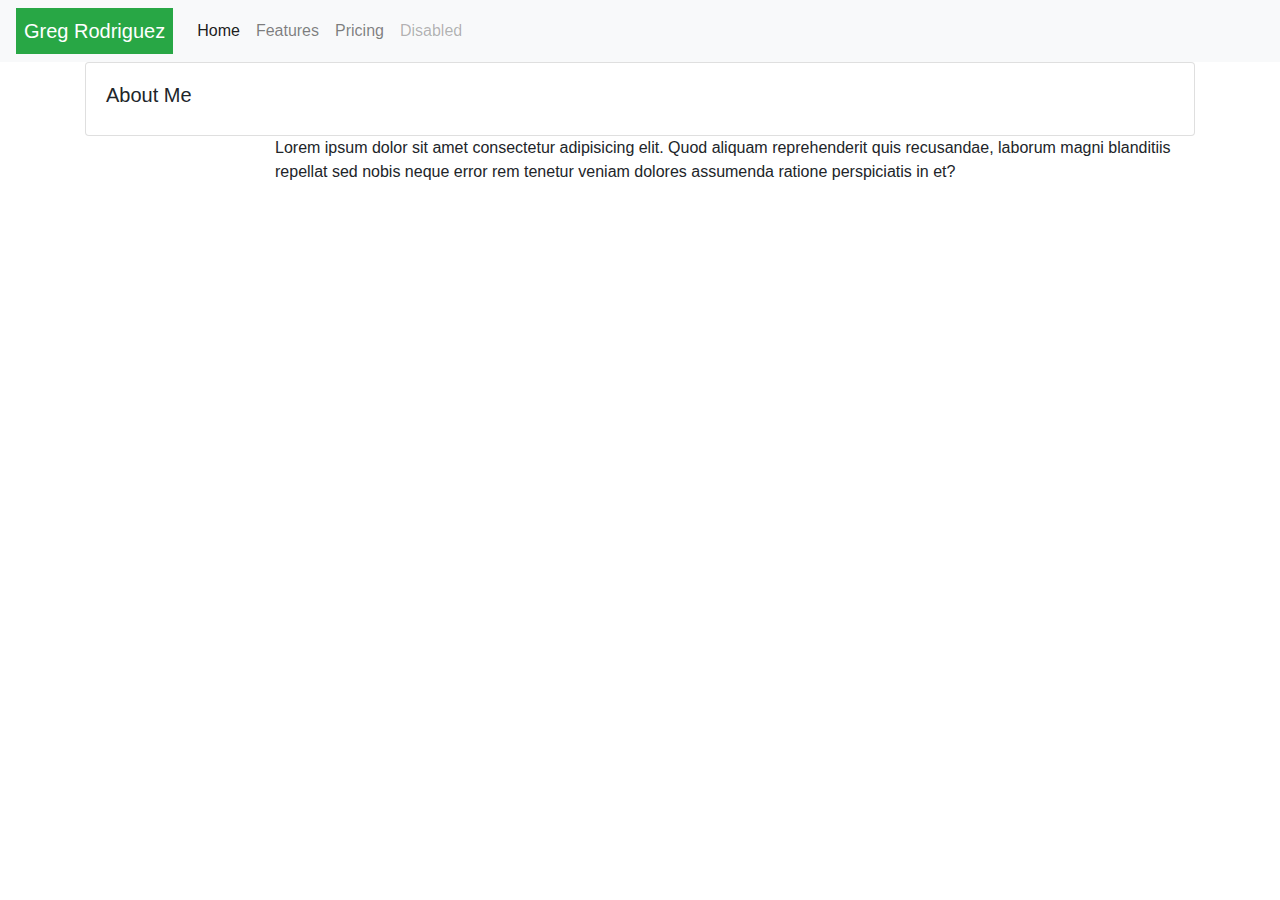
==== index.html @ f26b72eb "my first commit" ====
<!DOCTYPE html>
<html lang="en">

<head>
    <meta charset="UTF-8">
    <meta name="viewport" content="width=device-width, initial-scale=1, shrink-to-fit=no">

    <title>About Me</title>
    <style>
        .col-sm-2 {
            width: auto;
            text-align: center;
            padding: 20px;
        }

        img {
            max-width: 200px;
            ;
            height: 200px;
        }

    </style>
    
    <link rel="stylesheet" href="https://stackpath.bootstrapcdn.com/bootstrap/4.5.2/css/bootstrap.min.css"
        integrity="sha384-JcKb8q3iqJ61gNV9KGb8thSsNjpSL0n8PARn9HuZOnIxN0hoP+VmmDGMN5t9UJ0Z" crossorigin="anonymous" />

</head>

<body>

    <nav class="navbar navbar-expand-lg navbar-light bg-light">
        <a class="navbar-brand bg-success text-white p-2" href="index.html">Greg Rodriguez</a>
        <button class="navbar-toggler" type="button" data-toggle="collapse" data-target="#navbarNav"
            aria-controls="navbarNav" aria-expanded="false" aria-label="Toggle navigation">
            <span class="navbar-toggler-icon"></span>
        </button>
        <div class="collapse navbar-collapse" id="navbarNav">
            <ul class="navbar-nav">
                <li class="nav-item active">
                    <a class="nav-link" href="#">Home <span class="sr-only">(current)</span></a>
                </li>
                <li class="nav-item">
                    <a class="nav-link" href="#">Features</a>
                </li>
                <li class="nav-item">
                    <a class="nav-link" href="#">Pricing</a>
                </li>
                <li class="nav-item">
                    <a class="nav-link disabled" href="#" tabindex="-1" aria-disabled="true">Disabled</a>
                </li>
            </ul>
        </div>
    </nav>

    <style>
        .navbar-light 
        .navbar-brand {
            color:green;
        }
    </style>

    <main>
        <div class="container">
            <div class="row">
                <div class="col-lg-12">
                    <div class="card">
                        <div class="card-body">
                            <h5 class="card-tittle">About Me</h5>
                        </div>
                    </div>
                </div>
            </div>
            <div class="row">
                <div class="col-sm-2">
                    <img src="https://scontent.faus1-1.fna.fbcdn.net/v/t1.0-9/119026377_10222798421738912_7340329373504391688_o.jpg?_nc_cat=111&_nc_sid=730e14&_nc_ohc=c03oYb5I-6sAX8xUI7n&_nc_ht=scontent.faus1-1.fna&oh=d25cce1b32ad0251f98899b66ba4574c&oe=5F94F344"
                        alt="">
                </div>
                <div class="col-sm-10">
                    <p>Lorem ipsum dolor sit amet consectetur adipisicing elit. Quod aliquam reprehenderit quis
                        recusandae, laborum magni blanditiis repellat sed nobis neque error rem tenetur veniam dolores
                        assumenda ratione perspiciatis in et?
                    </p>
                </div>

            </div>
        </div>
    </main>

    <script src="https://code.jquery.com/jquery-3.4.1.slim.min.js"
        integrity="sha384-J6qa4849blE2+poT4WnyKhv5vZF5SrPo0iEjwBvKU7imGFAV0wwj1yYfoRSJoZ+n"
        crossorigin="anonymous"></script>
    <script src="https://cdn.jsdelivr.net/npm/popper.js@1.16.0/dist/umd/popper.min.js"
        integrity="sha384-Q6E9RHvbIyZFJoft+2mJbHaEWldlvI9IOYy5n3zV9zzTtmI3UksdQRVvoxMfooAo"
        crossorigin="anonymous"></script>
    <script src="https://stackpath.bootstrapcdn.com/bootstrap/4.4.1/js/bootstrap.min.js"
        integrity="sha384-wfSDF2E50Y2D1uUdj0O3uMBJnjuUD4Ih7YwaYd1iqfktj0Uod8GCExl3Og8ifwB6"
        crossorigin="anonymous"></script>
</body>

</html>
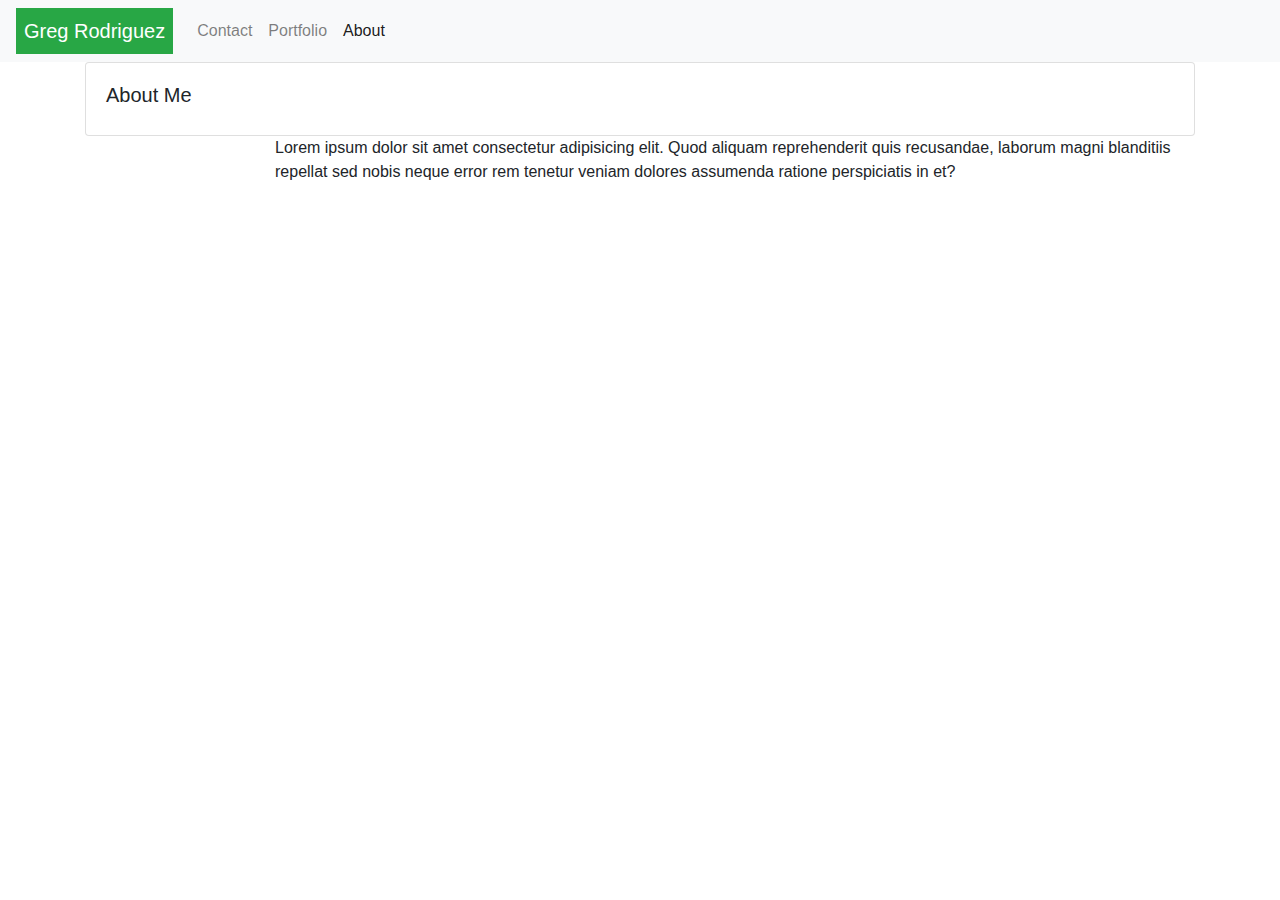
==== commit 2899d47f: "nav correction" ====
--- a/index.html
+++ b/index.html
@@ -36,18 +36,16 @@
         </button>
         <div class="collapse navbar-collapse" id="navbarNav">
             <ul class="navbar-nav">
-                <li class="nav-item active">
-                    <a class="nav-link" href="#">Home <span class="sr-only">(current)</span></a>
+                <li class="nav-item">
+                    <a class="nav-link" href="#">Contact<span class="sr-only">(current)</span></a>
                 </li>
                 <li class="nav-item">
-                    <a class="nav-link" href="#">Features</a>
+                    <a class="nav-link" href="#">Portfolio</a>
                 </li>
-                <li class="nav-item">
-                    <a class="nav-link" href="#">Pricing</a>
+                <li class="nav-item active">
+                    <a class="nav-link" href="index.html">About</a>
                 </li>
-                <li class="nav-item">
-                    <a class="nav-link disabled" href="#" tabindex="-1" aria-disabled="true">Disabled</a>
-                </li>
+                
             </ul>
         </div>
     </nav>
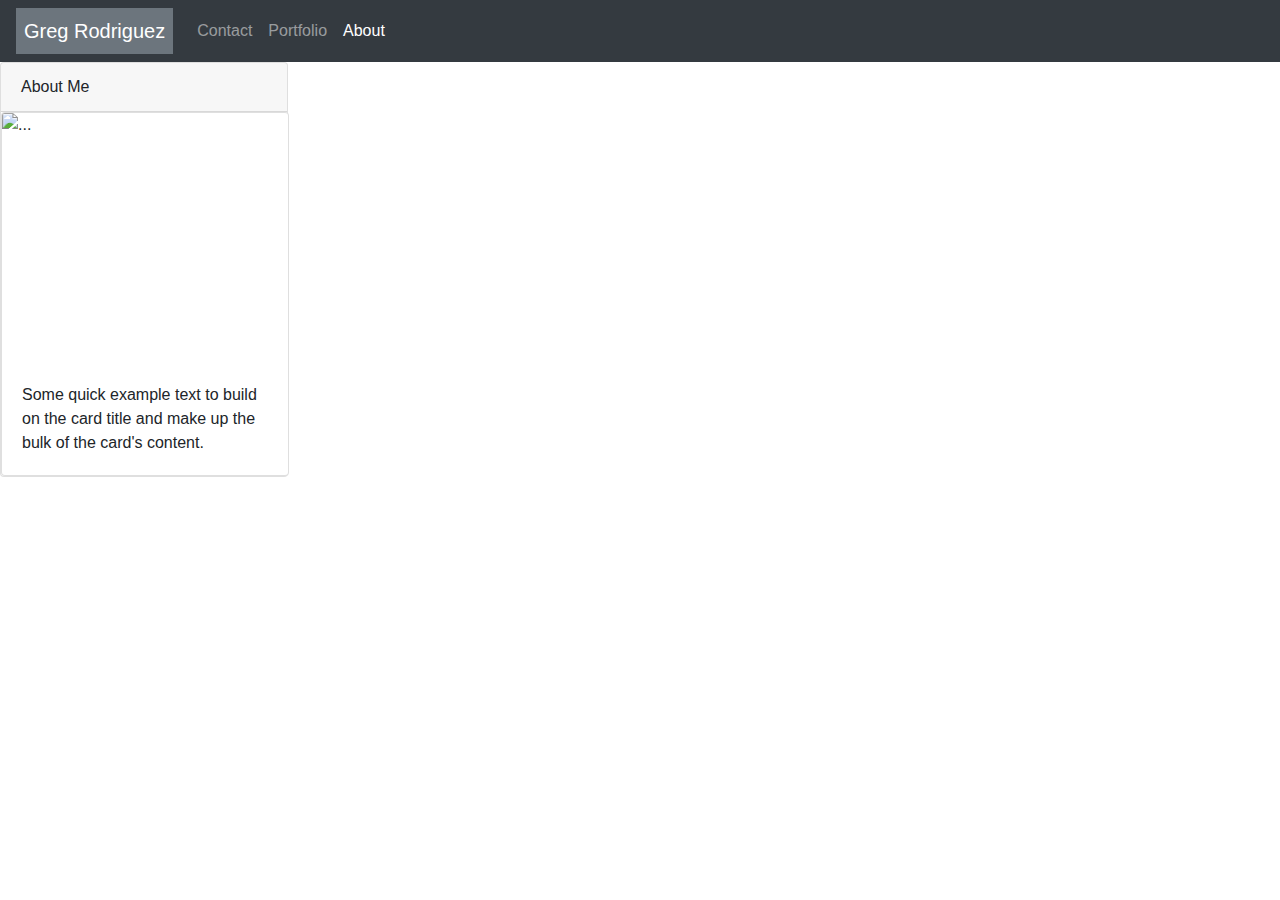
==== commit 81f24fb6: "updates on contact" ====
--- a/index.html
+++ b/index.html
@@ -14,9 +14,9 @@
         }
 
         img {
-            max-width: 200px;
+            max-width: 250px;
             ;
-            height: 200px;
+            height: 250px;
         }
 
     </style>
@@ -28,19 +28,20 @@
 
 <body>
 
-    <nav class="navbar navbar-expand-lg navbar-light bg-light">
-        <a class="navbar-brand bg-success text-white p-2" href="index.html">Greg Rodriguez</a>
+    <nav class="navbar navbar-expand-lg navbar-dark bg-dark">
+        <a class="navbar-brand bg-secondary text-white p-2" href="index.html">Greg Rodriguez</a>
         <button class="navbar-toggler" type="button" data-toggle="collapse" data-target="#navbarNav"
             aria-controls="navbarNav" aria-expanded="false" aria-label="Toggle navigation">
             <span class="navbar-toggler-icon"></span>
         </button>
         <div class="collapse navbar-collapse" id="navbarNav">
+            
             <ul class="navbar-nav">
                 <li class="nav-item">
-                    <a class="nav-link" href="#">Contact<span class="sr-only">(current)</span></a>
+                    <a class="nav-link" href="contact.html">Contact<span class="sr-only">(current)</span></a>
                 </li>
                 <li class="nav-item">
-                    <a class="nav-link" href="#">Portfolio</a>
+                    <a class="nav-link" href="portfolio.html">Portfolio</a>
                 </li>
                 <li class="nav-item active">
                     <a class="nav-link" href="index.html">About</a>
@@ -50,38 +51,29 @@
         </div>
     </nav>
 
-    <style>
-        .navbar-light 
-        .navbar-brand {
-            color:green;
-        }
-    </style>
+    <main>
+        <div class="card" style="width: 18rem;">
+            <div class="card-header">
+              About Me
+            </div>
+        <div class="card" style="width: 18rem;">
+            <img src="https://scontent.faus1-1.fna.fbcdn.net/v/t1.0-9/119026377_10222798421738912_7340329373504391688_o.jpg?_nc_cat=111&_nc_sid=730e14&_nc_ohc=c03oYb5I-6sAX8xUI7n&_nc_ht=scontent.faus1-1.fna&oh=d25cce1b32ad0251f98899b66ba4574c&oe=5F94F344" class="card-img-top" alt="...">
+            <div class="card-body">
+              <p class="card-text">Some quick example text to build on the card title and make up the bulk of the card's content.</p>
+            </div>
+            
+          </div>
 
-    <main>
-        <div class="container">
-            <div class="row">
-                <div class="col-lg-12">
-                    <div class="card">
-                        <div class="card-body">
-                            <h5 class="card-tittle">About Me</h5>
-                        </div>
-                    </div>
-                </div>
-            </div>
-            <div class="row">
-                <div class="col-sm-2">
-                    <img src="https://scontent.faus1-1.fna.fbcdn.net/v/t1.0-9/119026377_10222798421738912_7340329373504391688_o.jpg?_nc_cat=111&_nc_sid=730e14&_nc_ohc=c03oYb5I-6sAX8xUI7n&_nc_ht=scontent.faus1-1.fna&oh=d25cce1b32ad0251f98899b66ba4574c&oe=5F94F344"
-                        alt="">
-                </div>
-                <div class="col-sm-10">
-                    <p>Lorem ipsum dolor sit amet consectetur adipisicing elit. Quod aliquam reprehenderit quis
-                        recusandae, laborum magni blanditiis repellat sed nobis neque error rem tenetur veniam dolores
-                        assumenda ratione perspiciatis in et?
-                    </p>
-                </div>
+       <style>
+           body {
+           background-image: url("https://cdn.vox-cdn.com/thumbor/lt1kVlfDoXjJqmL17U9yfA43UpM=/34x0:1066x688/2050x1367/cdn.vox-cdn.com/assets/3060643/ui_static.png");
+           background-repeat: no-repeat;
+           background-attachment: fixed;
+           background-size: cover;
 
-            </div>
-        </div>
+           }
+       </style>
+          
     </main>
 
     <script src="https://code.jquery.com/jquery-3.4.1.slim.min.js"
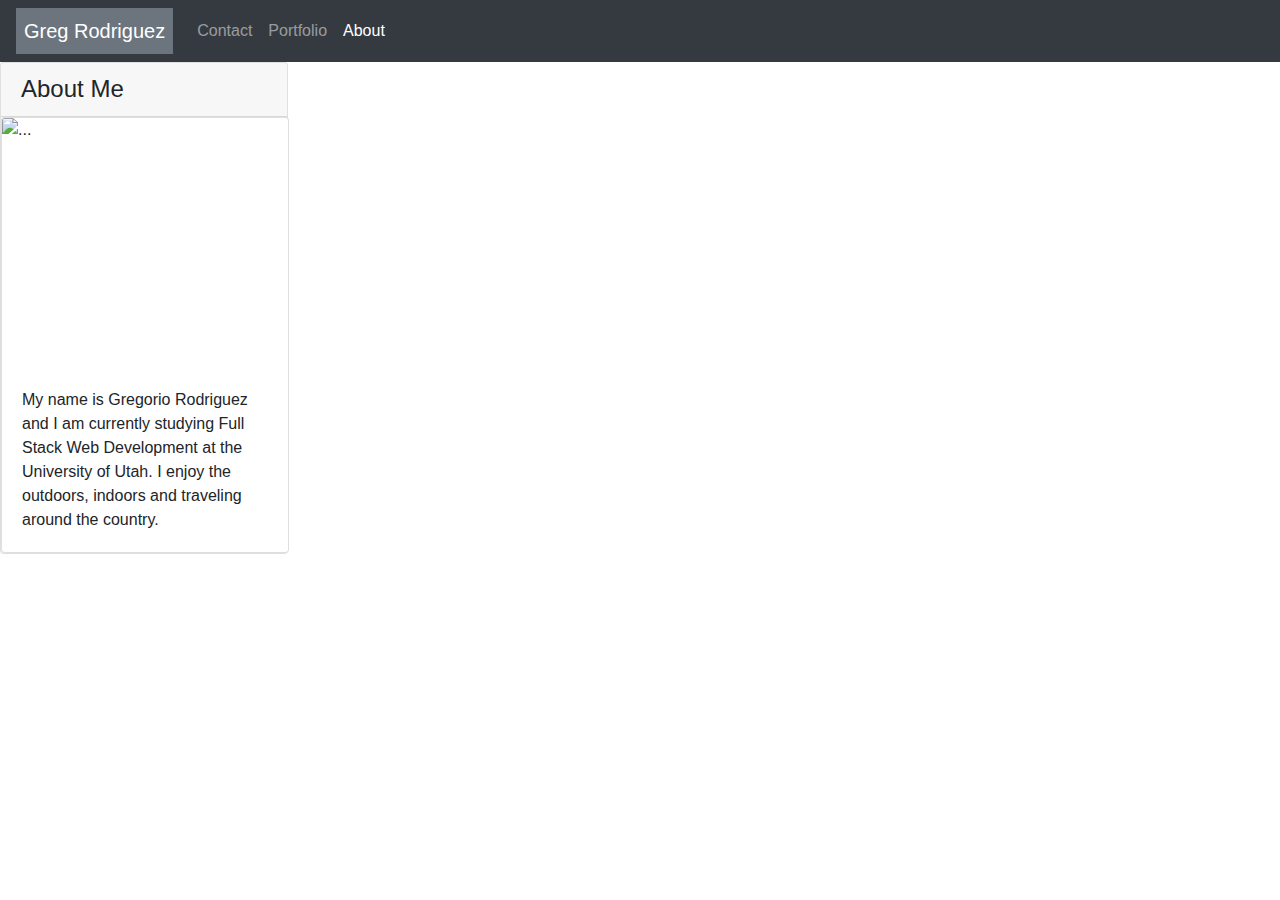
==== commit 5a456307: "Edited about me" ====
--- a/index.html
+++ b/index.html
@@ -18,9 +18,8 @@
             ;
             height: 250px;
         }
+    </style>
 
-    </style>
-    
     <link rel="stylesheet" href="https://stackpath.bootstrapcdn.com/bootstrap/4.5.2/css/bootstrap.min.css"
         integrity="sha384-JcKb8q3iqJ61gNV9KGb8thSsNjpSL0n8PARn9HuZOnIxN0hoP+VmmDGMN5t9UJ0Z" crossorigin="anonymous" />
 
@@ -35,7 +34,7 @@
             <span class="navbar-toggler-icon"></span>
         </button>
         <div class="collapse navbar-collapse" id="navbarNav">
-            
+
             <ul class="navbar-nav">
                 <li class="nav-item">
                     <a class="nav-link" href="contact.html">Contact<span class="sr-only">(current)</span></a>
@@ -46,34 +45,34 @@
                 <li class="nav-item active">
                     <a class="nav-link" href="index.html">About</a>
                 </li>
-                
+
             </ul>
         </div>
     </nav>
 
     <main>
         <div class="card" style="width: 18rem;">
-            <div class="card-header">
-              About Me
+            <h4 class="card-header">About Me</h4>
+            <div class="card" style="width: 18rem;">
+                <img src="https://scontent.faus1-1.fna.fbcdn.net/v/t1.0-9/119026377_10222798421738912_7340329373504391688_o.jpg?_nc_cat=111&_nc_sid=730e14&_nc_ohc=c03oYb5I-6sAX8xUI7n&_nc_ht=scontent.faus1-1.fna&oh=d25cce1b32ad0251f98899b66ba4574c&oe=5F94F344"
+                    class="card-img-top" alt="...">
+                <div class="card-body">
+                    <p class="card-text">My name is Gregorio Rodriguez and I am currently studying Full Stack Web Development at the University of Utah. 
+                        I enjoy the outdoors, indoors and traveling around the country.</p>
+                </div>
+
             </div>
-        <div class="card" style="width: 18rem;">
-            <img src="https://scontent.faus1-1.fna.fbcdn.net/v/t1.0-9/119026377_10222798421738912_7340329373504391688_o.jpg?_nc_cat=111&_nc_sid=730e14&_nc_ohc=c03oYb5I-6sAX8xUI7n&_nc_ht=scontent.faus1-1.fna&oh=d25cce1b32ad0251f98899b66ba4574c&oe=5F94F344" class="card-img-top" alt="...">
-            <div class="card-body">
-              <p class="card-text">Some quick example text to build on the card title and make up the bulk of the card's content.</p>
-            </div>
-            
-          </div>
 
-       <style>
-           body {
-           background-image: url("https://cdn.vox-cdn.com/thumbor/lt1kVlfDoXjJqmL17U9yfA43UpM=/34x0:1066x688/2050x1367/cdn.vox-cdn.com/assets/3060643/ui_static.png");
-           background-repeat: no-repeat;
-           background-attachment: fixed;
-           background-size: cover;
+            <style>
+                body {
+                    background-image: url("https://cdn.vox-cdn.com/thumbor/lt1kVlfDoXjJqmL17U9yfA43UpM=/34x0:1066x688/2050x1367/cdn.vox-cdn.com/assets/3060643/ui_static.png");
+                    background-repeat: no-repeat;
+                    background-attachment: fixed;
+                    background-size: cover;
 
-           }
-       </style>
-          
+                }
+            </style>
+
     </main>
 
     <script src="https://code.jquery.com/jquery-3.4.1.slim.min.js"
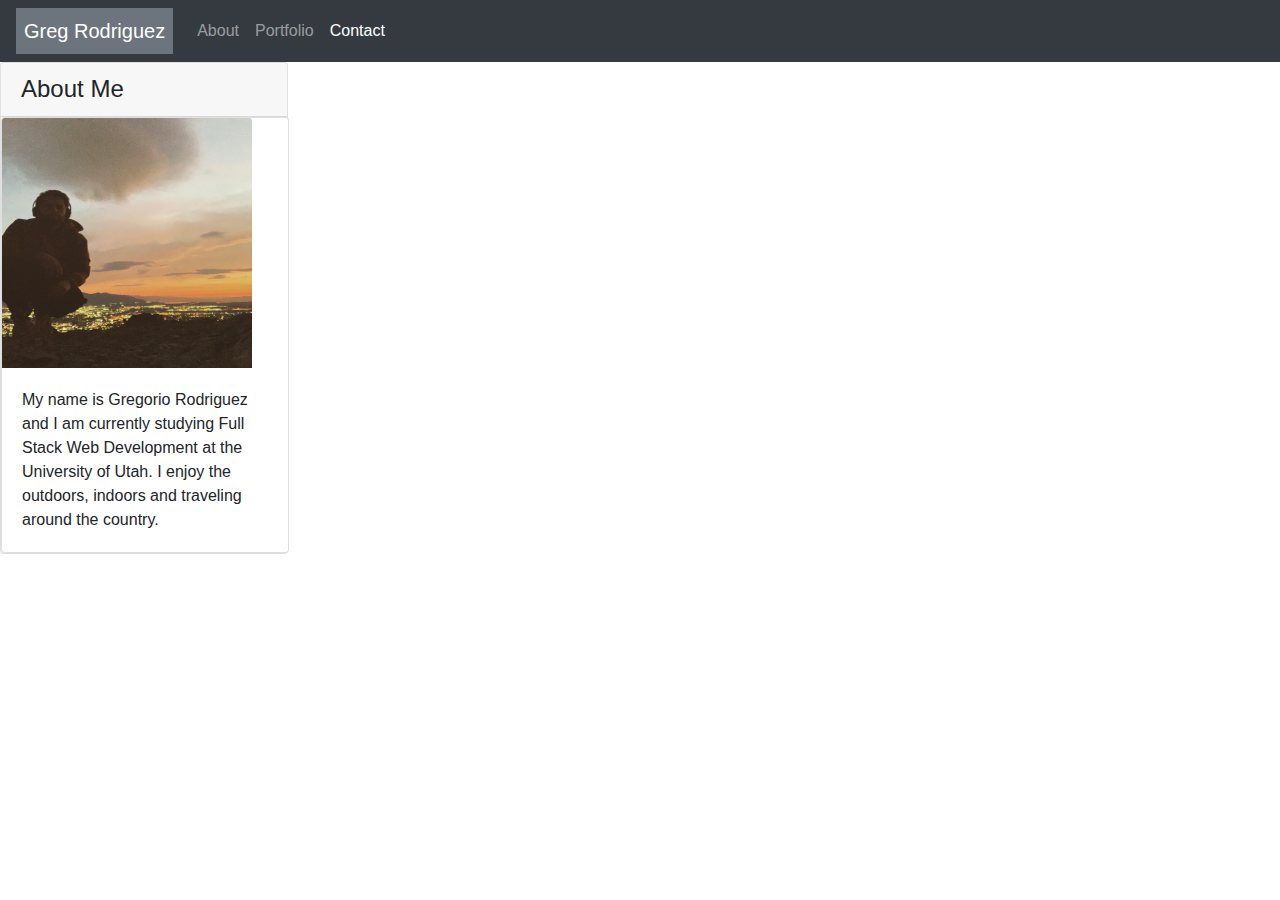
==== commit 408f89fe: "fixed about me img" ====
--- a/index.html
+++ b/index.html
@@ -37,13 +37,14 @@
 
             <ul class="navbar-nav">
                 <li class="nav-item">
-                    <a class="nav-link" href="contact.html">Contact<span class="sr-only">(current)</span></a>
+                    <a class="nav-link" href="index.html">About</a>
+                    
                 </li>
                 <li class="nav-item">
                     <a class="nav-link" href="portfolio.html">Portfolio</a>
                 </li>
                 <li class="nav-item active">
-                    <a class="nav-link" href="index.html">About</a>
+                    <a class="nav-link" href="contact.html">Contact<span class="sr-only">(current)</span></a>
                 </li>
 
             </ul>
@@ -54,7 +55,7 @@
         <div class="card" style="width: 18rem;">
             <h4 class="card-header">About Me</h4>
             <div class="card" style="width: 18rem;">
-                <img src="https://scontent.faus1-1.fna.fbcdn.net/v/t1.0-9/119026377_10222798421738912_7340329373504391688_o.jpg?_nc_cat=111&_nc_sid=730e14&_nc_ohc=c03oYb5I-6sAX8xUI7n&_nc_ht=scontent.faus1-1.fna&oh=d25cce1b32ad0251f98899b66ba4574c&oe=5F94F344"
+                <img src="assets/images/twin_peaks_slc.jpg"
                     class="card-img-top" alt="...">
                 <div class="card-body">
                     <p class="card-text">My name is Gregorio Rodriguez and I am currently studying Full Stack Web Development at the University of Utah. 
